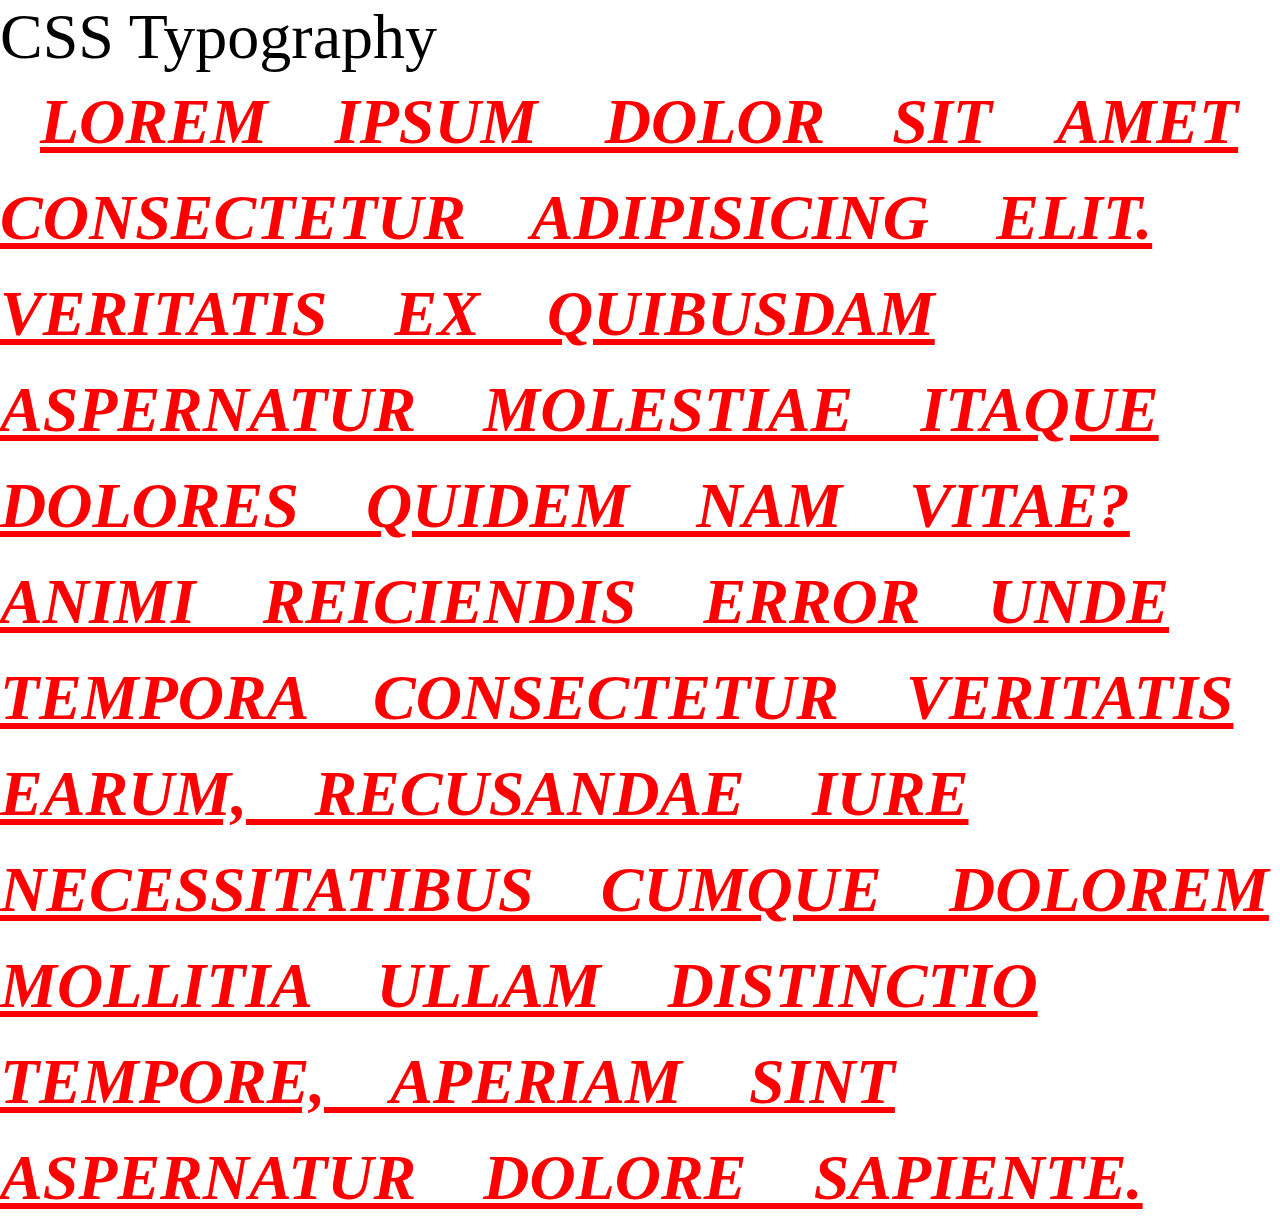
==== CSS/notes/index.html @ 820d5805 "Updated HTML Assignment" ====
<html lang="en">
<head>
    <meta charset="UTF-8">
    <meta name="viewport" content="width=device-width, initial-scale=1.0">
    <title>Document</title>


<!-- Internal CSS styling-->
    <!-- <style>


        p {
            color: blueviolet;
        }




    </style> -->
<!-- Link element-->
<link rel="stylesheet" href="style.css">


<!-- </head>
<body>

    <p>Wow, that's cool!</p>
    <p>Lorem, ipsum dolor sit amet consectetur adipisicing elit. Cupiditate, ullam.</p>
    
<hr>  -->


<!-- <h1 style="color:blue; font-size: 100px;">Header 1</h1>
<h1 style="font-size: 50px">Header 2</h1> -->

<!-- <h1>CSS Selectors</h1>

<h3>Article 1</h3>
<p>Lorem ipsum dolor sit amet consectetur adipisicing elit. Ullam voluptas itaque cum possimus, a deserunt natus perspiciatis voluptates cupiditate magni ab asperiores optio incidunt ex ut reiciendis, in laborum corrupti.</p>
<p>Lorem ipsum dolor sit amet, consectetur adipisicing elit. Aspernatur atque similique adipisci in sunt non corporis consequuntur modi corrupti esse.</p> -->


<!-- <h1>Movies</h1>
<p class="movies"> My Favorite movie is Spiderman, Julk and Batman</p>

<h2 class="shows-title">Shows</h2>
<p>My favorite shows are Flash, etc...</p>
 -->

<!-- Selectors: ID-->
<!-- <h1 id="recipe-title">Recipes</h1>

<h2 id="desserts">Favorite Desserts</h2>

<p>Chocolate Ice Cream</p>
<p>Vanilla ice cream</p> -->

<!-- <main>
    <h2 class="languages">Programming languages</h2>

    <ol>
        <li>Python</li>
        <li>Javascript</li>
        <li>HTML</li>
        <li>CSS</li>


    </ol>

</main> -->

<!-- <main>
    <h2>Article 1</h2>

    <p>Lorem ipsum dolor sit amet consectetur, adipisicing elit. Expedita esse porro, suscipit, atque placeat excepturi laboriosam similique voluptas nam fugiat quidem! Cupiditate, vitae repellat, ab asperiores doloremque vel distinctio numquam amet quos libero labore deserunt quia voluptatum reprehenderit, unde atque?</p>
</main>

<main>
    <h2>Article 2</h2>
    <p>Lorem ipsum dolor sit amet consectetur adipisicing elit. Inventore nobis vero culpa deserunt iusto dolore fuga eligendi? Assumenda nisi quod quibusdam possimus hic repudiandae, provident similique ex deleniti minima repellat?</p>
</main> -->

<!-- Units and Sizes -->

<!-- <h1>Pixes Font Size</h1>
<h1>REM Font Size</h1> -->

<!--Box Model-->
<!-- <header class="container">Box Model</header>

<main class="container">Lorem ipsum dolor sit amet consectetur adipisicing elit. Delectus consequatur veritatis non cupiditate esse vel dicta nisi tempora voluptatibus harum.</main> -->

<header>CSS Typography</header>

<main>Lorem ipsum dolor sit amet consectetur adipisicing elit. Veritatis ex quibusdam aspernatur molestiae itaque dolores quidem nam vitae? Animi reiciendis error unde tempora consectetur veritatis earum, recusandae iure necessitatibus cumque dolorem mollitia ullam distinctio tempore, aperiam sint aspernatur dolore sapiente.</main>

</body>
</html>
---- CSS/notes/style.css ----
/* p {
    color: red;
}
 */

 /* body {
    font-size: 34px;
    color: red;

 }

 p {
    color:blue;
 }

 h1, h2, h3 {
    color: green;
 } */


 /* h1 {
    font-style: italic;
    font-size: 70px;
 }

 .movies {
    color: aqua;
 } */


 /* #recipe-title {
    text-transform: uppercase;
 }

 #desserts {
    text-align: right;
 } */


/* * {
    text-align: center;
    font-family: monospace;
}

li {
    color: bisque;
}

.languages {
    text-transform: uppercase;
} */

/* Colors */

/* body {
    font-size: 24px;
    font-family: monospace;
    line-height: 1.8;
    background-color: papayawhip;
    color: rgb(red, green, blue)
}

p {
    color: rgba(0,0,0,.9); ---- 4th digit is opacity
    text-align: center;
}

h2 {
    color: #35358c;
    color: #EE4B2b;


1rem = 16px
2rem = 32px
3rem = 48px

h1 {
    font-size: 3rem;
}


} */


* {
    /* margin - */

    margin: 0;
    padding: 0;
    box-sizing: border-box;
}

/* }

.container {
    border: 4px solid red;
    border-right: 4px dotted red;
    border-bottom: 4px solid purple;

    font-size: 1.5rem;
} */


*{
    font-size: 2rem;
    font-family: 'Times New Roman', Times, serif;
}

main {
    text-decoration: underline;
    text-transform: uppercase;
    text-align: left;
    text-indent: 40px;
    line-height: 1.5;
    /* letter-spacing: .2em; */
    word-spacing: .8em;
    color: red;
    font-weight: 600;
    font-style: italic;



}
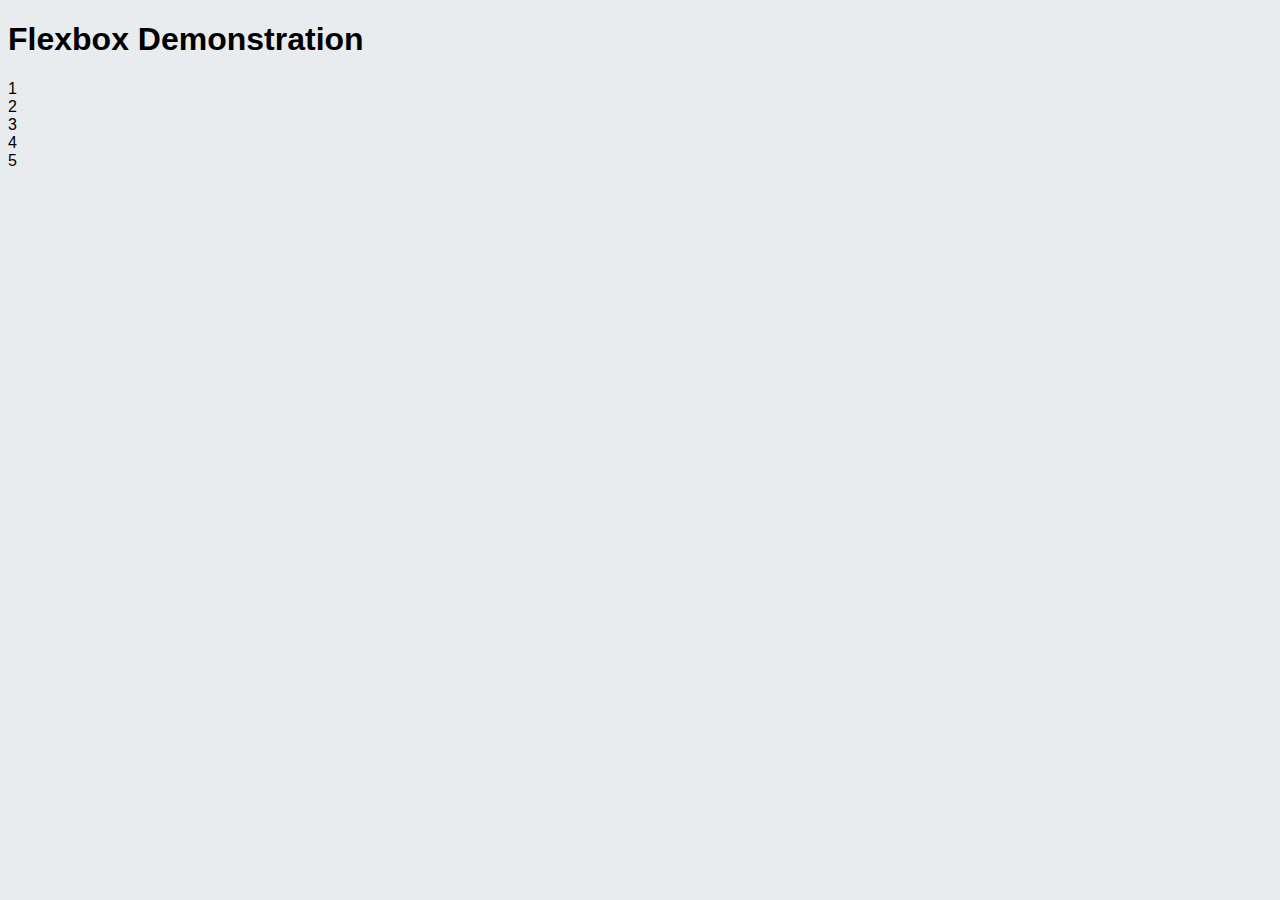
==== commit 6b32e653: "Updated HTML Assignment + Work" ====
--- a/CSS/notes/index.html
+++ b/CSS/notes/index.html
@@ -1,98 +1,232 @@
+<!-- <html lang="en">
+<head>
+    <meta charset="UTF-8">
+    <meta name="viewport" content="width=device-width, initial-scale=1.0">
+    <title>Document</title> -->
+
+
+<!-- Internal CSS styling-->
+    <!-- <style>
+
+
+        p {
+            color: blueviolet;
+        }
+
+
+
+
+    </style> -->
+<!-- Link element-->
+<!-- <link rel="stylesheet" href="style.css"> -->
+
+
+<!-- </head>
+<body>
+
+    <p>Wow, that's cool!</p>
+    <p>Lorem, ipsum dolor sit amet consectetur adipisicing elit. Cupiditate, ullam.</p>
+    
+<hr>  -->
+
+
+<!-- <h1 style="color:blue; font-size: 100px;">Header 1</h1>
+<h1 style="font-size: 50px">Header 2</h1> -->
+
+<!-- <h1>CSS Selectors</h1>
+
+<h3>Article 1</h3>
+<p>Lorem ipsum dolor sit amet consectetur adipisicing elit. Ullam voluptas itaque cum possimus, a deserunt natus perspiciatis voluptates cupiditate magni ab asperiores optio incidunt ex ut reiciendis, in laborum corrupti.</p>
+<p>Lorem ipsum dolor sit amet, consectetur adipisicing elit. Aspernatur atque similique adipisci in sunt non corporis consequuntur modi corrupti esse.</p> -->
+
+
+<!-- <h1>Movies</h1>
+<p class="movies"> My Favorite movie is Spiderman, Julk and Batman</p>
+
+<h2 class="shows-title">Shows</h2>
+<p>My favorite shows are Flash, etc...</p>
+ -->
+
+<!-- Selectors: ID-->
+<!-- <h1 id="recipe-title">Recipes</h1>
+
+<h2 id="desserts">Favorite Desserts</h2>
+
+<p>Chocolate Ice Cream</p>
+<p>Vanilla ice cream</p> -->
+
+<!-- <main>
+    <h2 class="languages">Programming languages</h2>
+
+    <ol>
+        <li>Python</li>
+        <li>Javascript</li>
+        <li>HTML</li>
+        <li>CSS</li>
+
+
+    </ol>
+
+</main> -->
+
+<!-- <main>
+    <h2>Article 1</h2>
+
+    <p>Lorem ipsum dolor sit amet consectetur, adipisicing elit. Expedita esse porro, suscipit, atque placeat excepturi laboriosam similique voluptas nam fugiat quidem! Cupiditate, vitae repellat, ab asperiores doloremque vel distinctio numquam amet quos libero labore deserunt quia voluptatum reprehenderit, unde atque?</p>
+</main>
+
+<main>
+    <h2>Article 2</h2>
+    <p>Lorem ipsum dolor sit amet consectetur adipisicing elit. Inventore nobis vero culpa deserunt iusto dolore fuga eligendi? Assumenda nisi quod quibusdam possimus hic repudiandae, provident similique ex deleniti minima repellat?</p>
+</main> -->
+
+<!-- Units and Sizes -->
+
+<!-- <h1>Pixes Font Size</h1>
+<h1>REM Font Size</h1> -->
+
+<!--Box Model-->
+<!-- <header class="container">Box Model</header>
+
+<main class="container">Lorem ipsum dolor sit amet consectetur adipisicing elit. Delectus consequatur veritatis non cupiditate esse vel dicta nisi tempora voluptatibus harum.</main> -->
+<!-- 
+
+</body>
+</html> -->
+
+
+<!DOCTYPE html>
 <html lang="en">
 <head>
     <meta charset="UTF-8">
     <meta name="viewport" content="width=device-width, initial-scale=1.0">
     <title>Document</title>
-
-
-<!-- Internal CSS styling-->
-    <!-- <style>
-
-
-        p {
-            color: blueviolet;
-        }
-
-
-
-
-    </style> -->
-<!-- Link element-->
-<link rel="stylesheet" href="style.css">
-
-
-<!-- </head>
+    <link rel="stylesheet" href="style.css">
+</head>
 <body>
 
-    <p>Wow, that's cool!</p>
-    <p>Lorem, ipsum dolor sit amet consectetur adipisicing elit. Cupiditate, ullam.</p>
+    <!-- Links Property-->
+    <!-- <header> CSS Links </header>
+    <p>Hello, checkout this cool<a href="https://riotgames.com/">website</a></p>
+
+    <p>New link<a href="https://www.google.com/">here</a></p> -->
+
+    <!-- <header>CSS Lists</header>
+
+    <main>
+
+
+        <article>
+            <h2>Ordered List</h2>
+            <ol start="5" reversed>
+                <li>one</li>
+                <li>two</li>
+                <li>three</li>
+            </ol>
+
+        </article>
+
+        <article>
+            <h2>Unordered List</h2>
+            <ul>
+                <li>One</li>
+                <li>Two</li>
+                <li>Three</li>
+            </ul>
+
+        </article>
+    </main> -->
+
+<!-- 
+    <nav>
+
+        <ul>
+
+            <li> <a href="#">Intro</a></li>
+            <li> <a href="#">Portfolio</a></li>
+            <li> <a href="#">Project</a></li>
+     
+
+
+        </ul>
+
+
+
+
+
+    </nav>
+     -->
+
+     <!-- Columns -->
+
+
+<!-- <section class="columns">
+
+<p>Lorem ipsum dolor sit amet consectetur adipisicing elit. Sint dolores ipsam rerum minima debitis ad fugit nisi necessitatibus nobis quis.</p>
+<p>Lorem, ipsum dolor sit amet consectetur adipisicing elit. A hic inventore autem, voluptate sed eaque alias molestias nulla modi eum.</p>
+
+
+
+<p class="quote">"What is your name" <span class="nowrap"> - some person</span></p>
+
+<p>Lorem ipsum dolor sit amet consectetur adipisicing elit. Sint dolores ipsam rerum minima debitis ad fugit nisi necessitatibus nobis quis.</p>
+<p>Lorem, ipsum dolor sit amet consectetur adipisicing elit. A hic inventore autem, voluptate sed eaque alias molestias nulla modi eum.</p>
+
+
+
+</section>
+ -->
+
+
+<!-- <div class = "outer-container">
+
+    <div class ="inner-container">
+
+        <div class ="box absolute">
+        <p>Absolute</p>
+
+        </div>
+
+    </div>
+ 
+</div> -->
+
+
+<!DOCTYPE html>
+<html lang="en">
+<head>
+    <meta charset="UTF-8">
+    <meta name="viewport" content="width=device-width, initial-scale=1.0">
+    <title>Flexbox Demo</title>
+    <link rel="stylesheet" href="style.css" type="text/css">
+</head>
+<html>
+
+<body>
+    <h1>Flexbox Demonstration</h1>
     
-<hr>  -->
-
-
-<!-- <h1 style="color:blue; font-size: 100px;">Header 1</h1>
-<h1 style="font-size: 50px">Header 2</h1> -->
-
-<!-- <h1>CSS Selectors</h1>
-
-<h3>Article 1</h3>
-<p>Lorem ipsum dolor sit amet consectetur adipisicing elit. Ullam voluptas itaque cum possimus, a deserunt natus perspiciatis voluptates cupiditate magni ab asperiores optio incidunt ex ut reiciendis, in laborum corrupti.</p>
-<p>Lorem ipsum dolor sit amet, consectetur adipisicing elit. Aspernatur atque similique adipisci in sunt non corporis consequuntur modi corrupti esse.</p> -->
-
-
-<!-- <h1>Movies</h1>
-<p class="movies"> My Favorite movie is Spiderman, Julk and Batman</p>
-
-<h2 class="shows-title">Shows</h2>
-<p>My favorite shows are Flash, etc...</p>
- -->
-
-<!-- Selectors: ID-->
-<!-- <h1 id="recipe-title">Recipes</h1>
-
-<h2 id="desserts">Favorite Desserts</h2>
-
-<p>Chocolate Ice Cream</p>
-<p>Vanilla ice cream</p> -->
-
-<!-- <main>
-    <h2 class="languages">Programming languages</h2>
-
-    <ol>
-        <li>Python</li>
-        <li>Javascript</li>
-        <li>HTML</li>
-        <li>CSS</li>
-
-
-    </ol>
-
-</main> -->
-
-<!-- <main>
-    <h2>Article 1</h2>
-
-    <p>Lorem ipsum dolor sit amet consectetur, adipisicing elit. Expedita esse porro, suscipit, atque placeat excepturi laboriosam similique voluptas nam fugiat quidem! Cupiditate, vitae repellat, ab asperiores doloremque vel distinctio numquam amet quos libero labore deserunt quia voluptatum reprehenderit, unde atque?</p>
-</main>
-
-<main>
-    <h2>Article 2</h2>
-    <p>Lorem ipsum dolor sit amet consectetur adipisicing elit. Inventore nobis vero culpa deserunt iusto dolore fuga eligendi? Assumenda nisi quod quibusdam possimus hic repudiandae, provident similique ex deleniti minima repellat?</p>
-</main> -->
-
-<!-- Units and Sizes -->
-
-<!-- <h1>Pixes Font Size</h1>
-<h1>REM Font Size</h1> -->
-
-<!--Box Model-->
-<!-- <header class="container">Box Model</header>
-
-<main class="container">Lorem ipsum dolor sit amet consectetur adipisicing elit. Delectus consequatur veritatis non cupiditate esse vel dicta nisi tempora voluptatibus harum.</main> -->
-
-<header>CSS Typography</header>
-
-<main>Lorem ipsum dolor sit amet consectetur adipisicing elit. Veritatis ex quibusdam aspernatur molestiae itaque dolores quidem nam vitae? Animi reiciendis error unde tempora consectetur veritatis earum, recusandae iure necessitatibus cumque dolorem mollitia ullam distinctio tempore, aperiam sint aspernatur dolore sapiente.</main>
+    <div class="container"> 
+        <div class="item item1">1</div>
+        <div class="item item2">2</div>
+        <div class="item item3">3</div>
+        <div class="item item4">4</div>
+        <div class="item item5">5</div>
+
+    </div>
+
+
+
+
+
+
+
+
+</body>
+    
+</body>
+</html>
+
+
 
 </body>
 </html>--- a/CSS/notes/style.css
+++ b/CSS/notes/style.css
@@ -81,14 +81,14 @@
 
 } */
 
-
+/* 
 * {
-    /* margin - */
+
 
     margin: 0;
     padding: 0;
     box-sizing: border-box;
-}
+} */
 
 /* }
 
@@ -101,7 +101,7 @@
 } */
 
 
-*{
+/* *{
     font-size: 2rem;
     font-family: 'Times New Roman', Times, serif;
 }
@@ -112,7 +112,7 @@
     text-align: left;
     text-indent: 40px;
     line-height: 1.5;
-    /* letter-spacing: .2em; */
+     letter-spacing: .2em; 
     word-spacing: .8em;
     color: red;
     font-weight: 600;
@@ -120,10 +120,338 @@
 
 
 
-}
-
-
-
-
-
-
+} */
+
+/* body {
+    font-size: 2rem;
+    font-family: monospace;
+}
+
+
+a {
+    text-decoration: none;
+    cursor: crosshair;
+    color: rgb(99,99,215);
+
+}
+
+
+
+a:visited {
+    color: red;
+}
+
+
+a:hover {
+    color: chartreuse;
+}
+
+
+a:active {
+    color: darkolivegreen
+} */
+
+/* body {
+    padding: 5% 10%;
+    font-size: 2rem;
+    font-family: monospace;
+}
+
+ol {
+    list-style-type: upper-roman; */
+
+/* 
+ul {
+    list-style-type: square;
+    text-align: center;
+    list-style-position: inside;
+    color: red; */
+    /* list-style-image: url("../imagesassign/raspberrypi.jpg");
+    width: 40px;
+    height: 40px; */
+/* }   
+
+ul li {
+    color: green
+} */
+
+
+
+/*select specific li childs */
+
+
+
+/* ul li:nth-child(2){
+    color: red;
+} */
+
+/* 
+ul li:nth-child(3){
+    color: blue;
+} */
+
+
+/* stylize bullet points */
+
+
+/* ul ::marker {
+    color: purple;
+    font-family: fantasy;
+    font-size: 2rem;
+    content: "$4";
+} */
+
+
+/* 
+* {
+    margin: 0;
+    padding: 0;
+    box-sizing: border-box;
+}
+
+body {
+    font-size: 2rem;
+    font-family: monospace;
+}
+
+ul {
+    padding: 0.5rem;
+    text-align: right;
+    background-color: black;
+}
+
+a {
+    
+    text-decoration: none;
+    color: white;
+}
+
+a:hover {
+    color: blue;
+    background-color: red;
+}
+
+li {
+    display: inline-block;
+}
+
+ */
+
+/* */
+
+ /* body {
+    font-size: 2rem;
+    font-family: monospace;
+}
+
+.columns {
+    column-count: 4;
+    column-width: 250px;
+    column-rule: 4px dotted black;
+    column-gap: 3rem;
+
+}
+
+.columns p { 
+
+margin-top: 0;
+
+}
+
+.columns .quote {
+    margin-top: 2rem;
+    font-size: 3rem;
+    text-align: center;
+    color: black;
+    column-span: all;
+}
+
+.nowrap {
+    white-space: nowrap;
+} */
+
+
+/* * {
+    margin: 0;
+    padding: 0;
+    box-sizing: border-box;
+}
+
+body {
+    font-size: 2rem;
+    font-family: monospace;
+}
+
+
+.outer-container{
+    border: 3px solid red;
+    width: 900px;
+    height: 500px;
+    margin: 90px;
+    position: relative;
+    
+}
+
+.inner-container {
+    border: 3px solid blue;
+    width: 700px;
+    height: 200px;
+    margin: 100px;
+    /* position: relative; */
+    
+/* }
+
+.box {
+    width: 150px;
+    height: 150px;
+    color: green;
+    padding: 1rem;
+}
+
+/* using the paragraph element to move */
+
+/* .absolute {
+    background-color: green;
+    position: absolute;
+    top: 300px;
+    right: 50px;
+}
+
+ */
+
+
+
+/* .container {
+    display: flex;
+    flex-direction: column;
+    justify-content: space-around;
+    align-items: center;
+}
+
+.animation {
+    width: 200px;
+    height: 200px;
+    margin: 200px;
+    padding: 20px;
+    background-color: darkblue;
+    color: white;
+    font-family: bold;
+    text-align: center;
+    transition: width 2s, height 2s, background-color 2s;
+
+}
+
+
+.animation:hover {
+    width: 400px;
+    height: 400px;
+    background-color: lightblue;
+}
+
+
+.keyframe-animation {
+
+    width: 200px;
+    height: 200px;
+    margin: 50px;
+    padding: 20px;
+    background-color: darkblue;
+    color: white;
+    font-family: Verdana, Geneva, Tahoma, sans-serif;
+    font-weight: bold;
+    text-align: center;
+    animation-name: spin;
+    animation-duration: 4s;
+    animation-iteration-count: infinite;
+    animation-timing-function: linear;
+    animation-delay: 2s;
+    animation-play-state: running;
+
+}
+
+@keyframes spin {
+    from {
+        transform: rotate(0deg);
+
+    }
+
+    to {
+        transform: rotate(360deg);
+    }
+} */
+
+
+
+body {
+    font-family: Verdana, Geneva, Tahoma, sans-serif;
+}
+
+header {
+    background-color: orange;
+    padding: 20px;
+    text-align: center;
+
+}
+
+section p {
+    color: blue;
+    text-align: center;
+    padding: 20px;
+}
+
+
+@media (min-width:600px) {
+    body {
+        background-color: #f8f9fa;
+
+    }
+    section p {
+        color: green;
+    }
+}
+
+@media(min-width: 900px) {
+    body {
+        background-color: #e9ecef;
+    }
+    section p {
+        color: red;
+    }
+}
+
+@media screen and (min-width: 1200px) {
+    header {
+        border-bottom: 2px solid #666;
+    }
+}
+
+@media (orientation: landscape) {
+    header {
+        background-color: darkblue;
+    }
+}
+
+@media (orientation: portraint) {
+    header {
+        background-color: #ffc107;
+    }
+}
+
+@media(min-resolution: 2ddpx) {
+    body {
+        font-size: 18px;
+    }
+    
+}
+
+@media (aspect-ratio: 16/9) {
+    body {
+        line-height: 1.5;
+    }
+}
+
+@media (hover:hover) {
+    section p {
+        text-decoration: underline;
+    }
+}--- a/CSS/notes/style.css
+++ b/CSS/notes/style.css
@@ -81,14 +81,14 @@
 
 } */
 
-
+/* 
 * {
-    /* margin - */
+
 
     margin: 0;
     padding: 0;
     box-sizing: border-box;
-}
+} */
 
 /* }
 
@@ -101,7 +101,7 @@
 } */
 
 
-*{
+/* *{
     font-size: 2rem;
     font-family: 'Times New Roman', Times, serif;
 }
@@ -112,7 +112,7 @@
     text-align: left;
     text-indent: 40px;
     line-height: 1.5;
-    /* letter-spacing: .2em; */
+     letter-spacing: .2em; 
     word-spacing: .8em;
     color: red;
     font-weight: 600;
@@ -120,10 +120,338 @@
 
 
 
-}
-
-
-
-
-
-
+} */
+
+/* body {
+    font-size: 2rem;
+    font-family: monospace;
+}
+
+
+a {
+    text-decoration: none;
+    cursor: crosshair;
+    color: rgb(99,99,215);
+
+}
+
+
+
+a:visited {
+    color: red;
+}
+
+
+a:hover {
+    color: chartreuse;
+}
+
+
+a:active {
+    color: darkolivegreen
+} */
+
+/* body {
+    padding: 5% 10%;
+    font-size: 2rem;
+    font-family: monospace;
+}
+
+ol {
+    list-style-type: upper-roman; */
+
+/* 
+ul {
+    list-style-type: square;
+    text-align: center;
+    list-style-position: inside;
+    color: red; */
+    /* list-style-image: url("../imagesassign/raspberrypi.jpg");
+    width: 40px;
+    height: 40px; */
+/* }   
+
+ul li {
+    color: green
+} */
+
+
+
+/*select specific li childs */
+
+
+
+/* ul li:nth-child(2){
+    color: red;
+} */
+
+/* 
+ul li:nth-child(3){
+    color: blue;
+} */
+
+
+/* stylize bullet points */
+
+
+/* ul ::marker {
+    color: purple;
+    font-family: fantasy;
+    font-size: 2rem;
+    content: "$4";
+} */
+
+
+/* 
+* {
+    margin: 0;
+    padding: 0;
+    box-sizing: border-box;
+}
+
+body {
+    font-size: 2rem;
+    font-family: monospace;
+}
+
+ul {
+    padding: 0.5rem;
+    text-align: right;
+    background-color: black;
+}
+
+a {
+    
+    text-decoration: none;
+    color: white;
+}
+
+a:hover {
+    color: blue;
+    background-color: red;
+}
+
+li {
+    display: inline-block;
+}
+
+ */
+
+/* */
+
+ /* body {
+    font-size: 2rem;
+    font-family: monospace;
+}
+
+.columns {
+    column-count: 4;
+    column-width: 250px;
+    column-rule: 4px dotted black;
+    column-gap: 3rem;
+
+}
+
+.columns p { 
+
+margin-top: 0;
+
+}
+
+.columns .quote {
+    margin-top: 2rem;
+    font-size: 3rem;
+    text-align: center;
+    color: black;
+    column-span: all;
+}
+
+.nowrap {
+    white-space: nowrap;
+} */
+
+
+/* * {
+    margin: 0;
+    padding: 0;
+    box-sizing: border-box;
+}
+
+body {
+    font-size: 2rem;
+    font-family: monospace;
+}
+
+
+.outer-container{
+    border: 3px solid red;
+    width: 900px;
+    height: 500px;
+    margin: 90px;
+    position: relative;
+    
+}
+
+.inner-container {
+    border: 3px solid blue;
+    width: 700px;
+    height: 200px;
+    margin: 100px;
+    /* position: relative; */
+    
+/* }
+
+.box {
+    width: 150px;
+    height: 150px;
+    color: green;
+    padding: 1rem;
+}
+
+/* using the paragraph element to move */
+
+/* .absolute {
+    background-color: green;
+    position: absolute;
+    top: 300px;
+    right: 50px;
+}
+
+ */
+
+
+
+/* .container {
+    display: flex;
+    flex-direction: column;
+    justify-content: space-around;
+    align-items: center;
+}
+
+.animation {
+    width: 200px;
+    height: 200px;
+    margin: 200px;
+    padding: 20px;
+    background-color: darkblue;
+    color: white;
+    font-family: bold;
+    text-align: center;
+    transition: width 2s, height 2s, background-color 2s;
+
+}
+
+
+.animation:hover {
+    width: 400px;
+    height: 400px;
+    background-color: lightblue;
+}
+
+
+.keyframe-animation {
+
+    width: 200px;
+    height: 200px;
+    margin: 50px;
+    padding: 20px;
+    background-color: darkblue;
+    color: white;
+    font-family: Verdana, Geneva, Tahoma, sans-serif;
+    font-weight: bold;
+    text-align: center;
+    animation-name: spin;
+    animation-duration: 4s;
+    animation-iteration-count: infinite;
+    animation-timing-function: linear;
+    animation-delay: 2s;
+    animation-play-state: running;
+
+}
+
+@keyframes spin {
+    from {
+        transform: rotate(0deg);
+
+    }
+
+    to {
+        transform: rotate(360deg);
+    }
+} */
+
+
+
+body {
+    font-family: Verdana, Geneva, Tahoma, sans-serif;
+}
+
+header {
+    background-color: orange;
+    padding: 20px;
+    text-align: center;
+
+}
+
+section p {
+    color: blue;
+    text-align: center;
+    padding: 20px;
+}
+
+
+@media (min-width:600px) {
+    body {
+        background-color: #f8f9fa;
+
+    }
+    section p {
+        color: green;
+    }
+}
+
+@media(min-width: 900px) {
+    body {
+        background-color: #e9ecef;
+    }
+    section p {
+        color: red;
+    }
+}
+
+@media screen and (min-width: 1200px) {
+    header {
+        border-bottom: 2px solid #666;
+    }
+}
+
+@media (orientation: landscape) {
+    header {
+        background-color: darkblue;
+    }
+}
+
+@media (orientation: portraint) {
+    header {
+        background-color: #ffc107;
+    }
+}
+
+@media(min-resolution: 2ddpx) {
+    body {
+        font-size: 18px;
+    }
+    
+}
+
+@media (aspect-ratio: 16/9) {
+    body {
+        line-height: 1.5;
+    }
+}
+
+@media (hover:hover) {
+    section p {
+        text-decoration: underline;
+    }
+}--- a/CSS/notes/style.css
+++ b/CSS/notes/style.css
@@ -81,14 +81,14 @@
 
 } */
 
-
+/* 
 * {
-    /* margin - */
+
 
     margin: 0;
     padding: 0;
     box-sizing: border-box;
-}
+} */
 
 /* }
 
@@ -101,7 +101,7 @@
 } */
 
 
-*{
+/* *{
     font-size: 2rem;
     font-family: 'Times New Roman', Times, serif;
 }
@@ -112,7 +112,7 @@
     text-align: left;
     text-indent: 40px;
     line-height: 1.5;
-    /* letter-spacing: .2em; */
+     letter-spacing: .2em; 
     word-spacing: .8em;
     color: red;
     font-weight: 600;
@@ -120,10 +120,338 @@
 
 
 
-}
-
-
-
-
-
-
+} */
+
+/* body {
+    font-size: 2rem;
+    font-family: monospace;
+}
+
+
+a {
+    text-decoration: none;
+    cursor: crosshair;
+    color: rgb(99,99,215);
+
+}
+
+
+
+a:visited {
+    color: red;
+}
+
+
+a:hover {
+    color: chartreuse;
+}
+
+
+a:active {
+    color: darkolivegreen
+} */
+
+/* body {
+    padding: 5% 10%;
+    font-size: 2rem;
+    font-family: monospace;
+}
+
+ol {
+    list-style-type: upper-roman; */
+
+/* 
+ul {
+    list-style-type: square;
+    text-align: center;
+    list-style-position: inside;
+    color: red; */
+    /* list-style-image: url("../imagesassign/raspberrypi.jpg");
+    width: 40px;
+    height: 40px; */
+/* }   
+
+ul li {
+    color: green
+} */
+
+
+
+/*select specific li childs */
+
+
+
+/* ul li:nth-child(2){
+    color: red;
+} */
+
+/* 
+ul li:nth-child(3){
+    color: blue;
+} */
+
+
+/* stylize bullet points */
+
+
+/* ul ::marker {
+    color: purple;
+    font-family: fantasy;
+    font-size: 2rem;
+    content: "$4";
+} */
+
+
+/* 
+* {
+    margin: 0;
+    padding: 0;
+    box-sizing: border-box;
+}
+
+body {
+    font-size: 2rem;
+    font-family: monospace;
+}
+
+ul {
+    padding: 0.5rem;
+    text-align: right;
+    background-color: black;
+}
+
+a {
+    
+    text-decoration: none;
+    color: white;
+}
+
+a:hover {
+    color: blue;
+    background-color: red;
+}
+
+li {
+    display: inline-block;
+}
+
+ */
+
+/* */
+
+ /* body {
+    font-size: 2rem;
+    font-family: monospace;
+}
+
+.columns {
+    column-count: 4;
+    column-width: 250px;
+    column-rule: 4px dotted black;
+    column-gap: 3rem;
+
+}
+
+.columns p { 
+
+margin-top: 0;
+
+}
+
+.columns .quote {
+    margin-top: 2rem;
+    font-size: 3rem;
+    text-align: center;
+    color: black;
+    column-span: all;
+}
+
+.nowrap {
+    white-space: nowrap;
+} */
+
+
+/* * {
+    margin: 0;
+    padding: 0;
+    box-sizing: border-box;
+}
+
+body {
+    font-size: 2rem;
+    font-family: monospace;
+}
+
+
+.outer-container{
+    border: 3px solid red;
+    width: 900px;
+    height: 500px;
+    margin: 90px;
+    position: relative;
+    
+}
+
+.inner-container {
+    border: 3px solid blue;
+    width: 700px;
+    height: 200px;
+    margin: 100px;
+    /* position: relative; */
+    
+/* }
+
+.box {
+    width: 150px;
+    height: 150px;
+    color: green;
+    padding: 1rem;
+}
+
+/* using the paragraph element to move */
+
+/* .absolute {
+    background-color: green;
+    position: absolute;
+    top: 300px;
+    right: 50px;
+}
+
+ */
+
+
+
+/* .container {
+    display: flex;
+    flex-direction: column;
+    justify-content: space-around;
+    align-items: center;
+}
+
+.animation {
+    width: 200px;
+    height: 200px;
+    margin: 200px;
+    padding: 20px;
+    background-color: darkblue;
+    color: white;
+    font-family: bold;
+    text-align: center;
+    transition: width 2s, height 2s, background-color 2s;
+
+}
+
+
+.animation:hover {
+    width: 400px;
+    height: 400px;
+    background-color: lightblue;
+}
+
+
+.keyframe-animation {
+
+    width: 200px;
+    height: 200px;
+    margin: 50px;
+    padding: 20px;
+    background-color: darkblue;
+    color: white;
+    font-family: Verdana, Geneva, Tahoma, sans-serif;
+    font-weight: bold;
+    text-align: center;
+    animation-name: spin;
+    animation-duration: 4s;
+    animation-iteration-count: infinite;
+    animation-timing-function: linear;
+    animation-delay: 2s;
+    animation-play-state: running;
+
+}
+
+@keyframes spin {
+    from {
+        transform: rotate(0deg);
+
+    }
+
+    to {
+        transform: rotate(360deg);
+    }
+} */
+
+
+
+body {
+    font-family: Verdana, Geneva, Tahoma, sans-serif;
+}
+
+header {
+    background-color: orange;
+    padding: 20px;
+    text-align: center;
+
+}
+
+section p {
+    color: blue;
+    text-align: center;
+    padding: 20px;
+}
+
+
+@media (min-width:600px) {
+    body {
+        background-color: #f8f9fa;
+
+    }
+    section p {
+        color: green;
+    }
+}
+
+@media(min-width: 900px) {
+    body {
+        background-color: #e9ecef;
+    }
+    section p {
+        color: red;
+    }
+}
+
+@media screen and (min-width: 1200px) {
+    header {
+        border-bottom: 2px solid #666;
+    }
+}
+
+@media (orientation: landscape) {
+    header {
+        background-color: darkblue;
+    }
+}
+
+@media (orientation: portraint) {
+    header {
+        background-color: #ffc107;
+    }
+}
+
+@media(min-resolution: 2ddpx) {
+    body {
+        font-size: 18px;
+    }
+    
+}
+
+@media (aspect-ratio: 16/9) {
+    body {
+        line-height: 1.5;
+    }
+}
+
+@media (hover:hover) {
+    section p {
+        text-decoration: underline;
+    }
+}